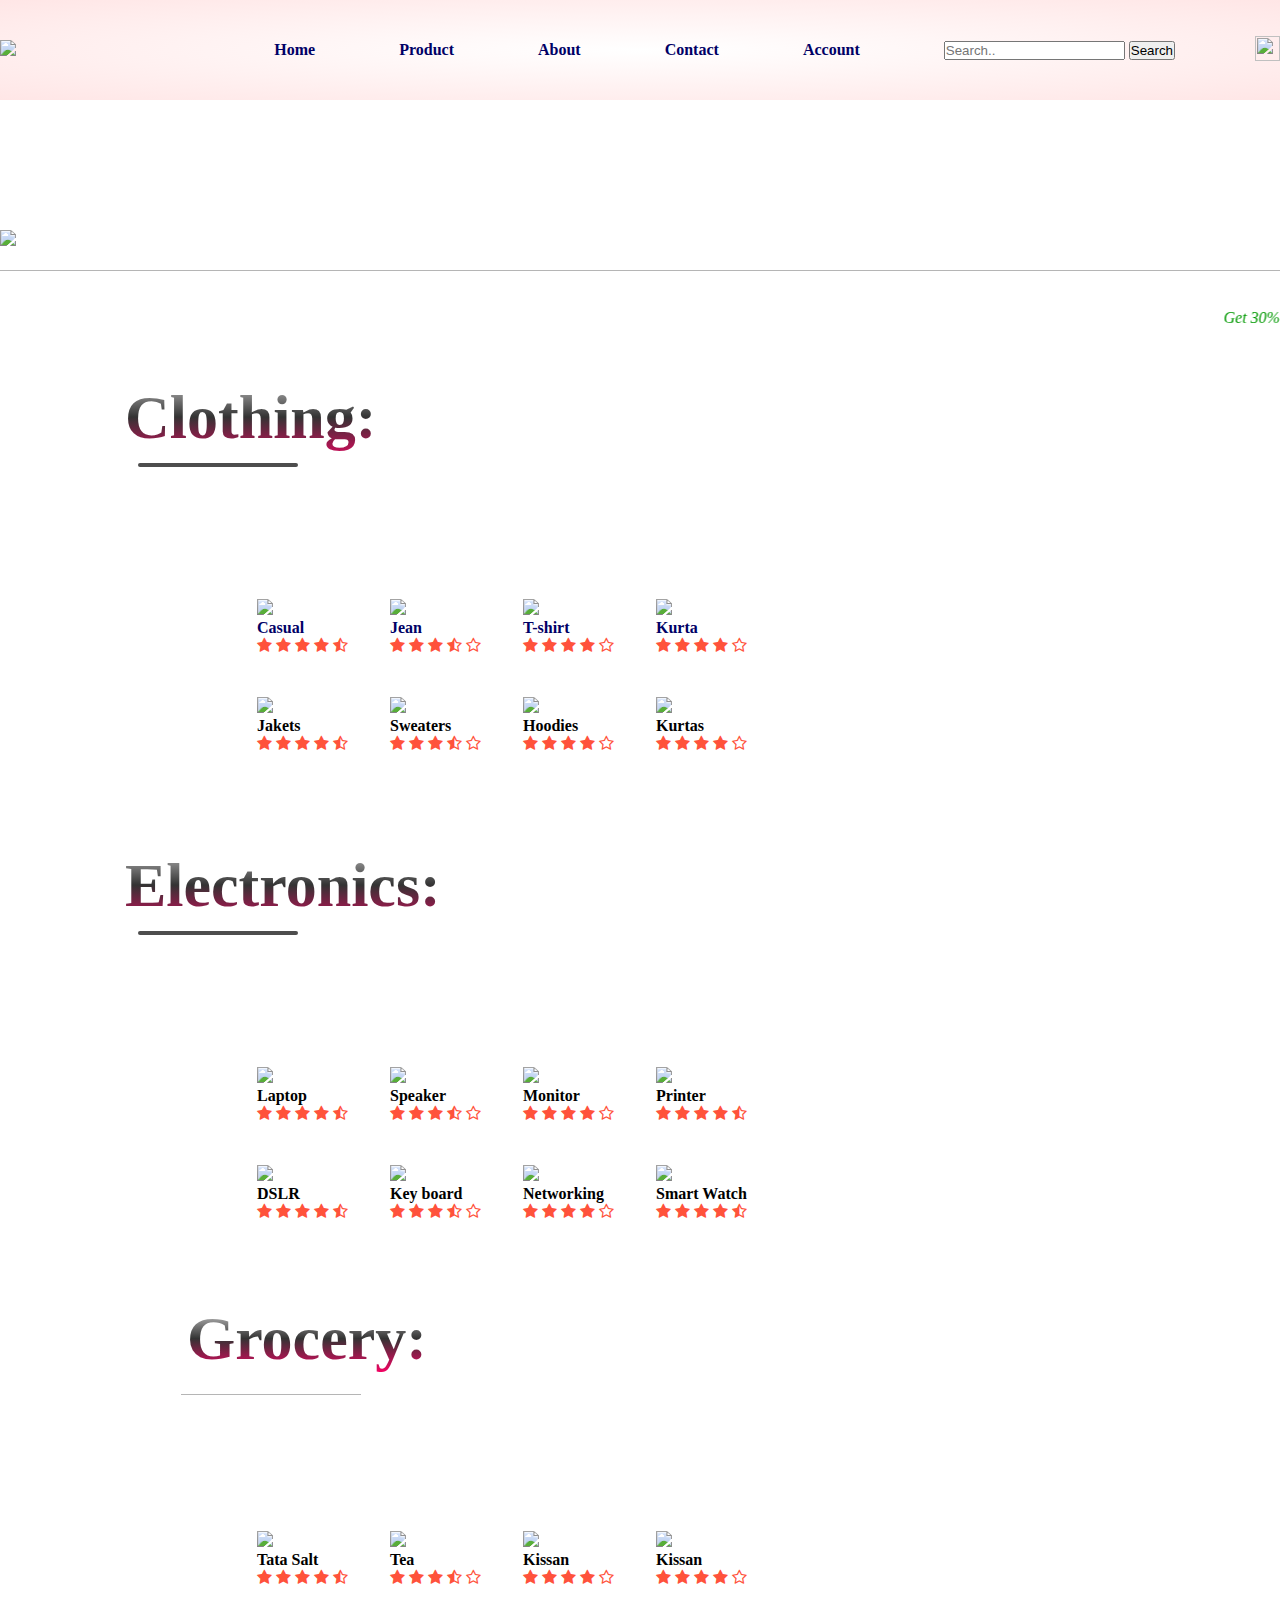
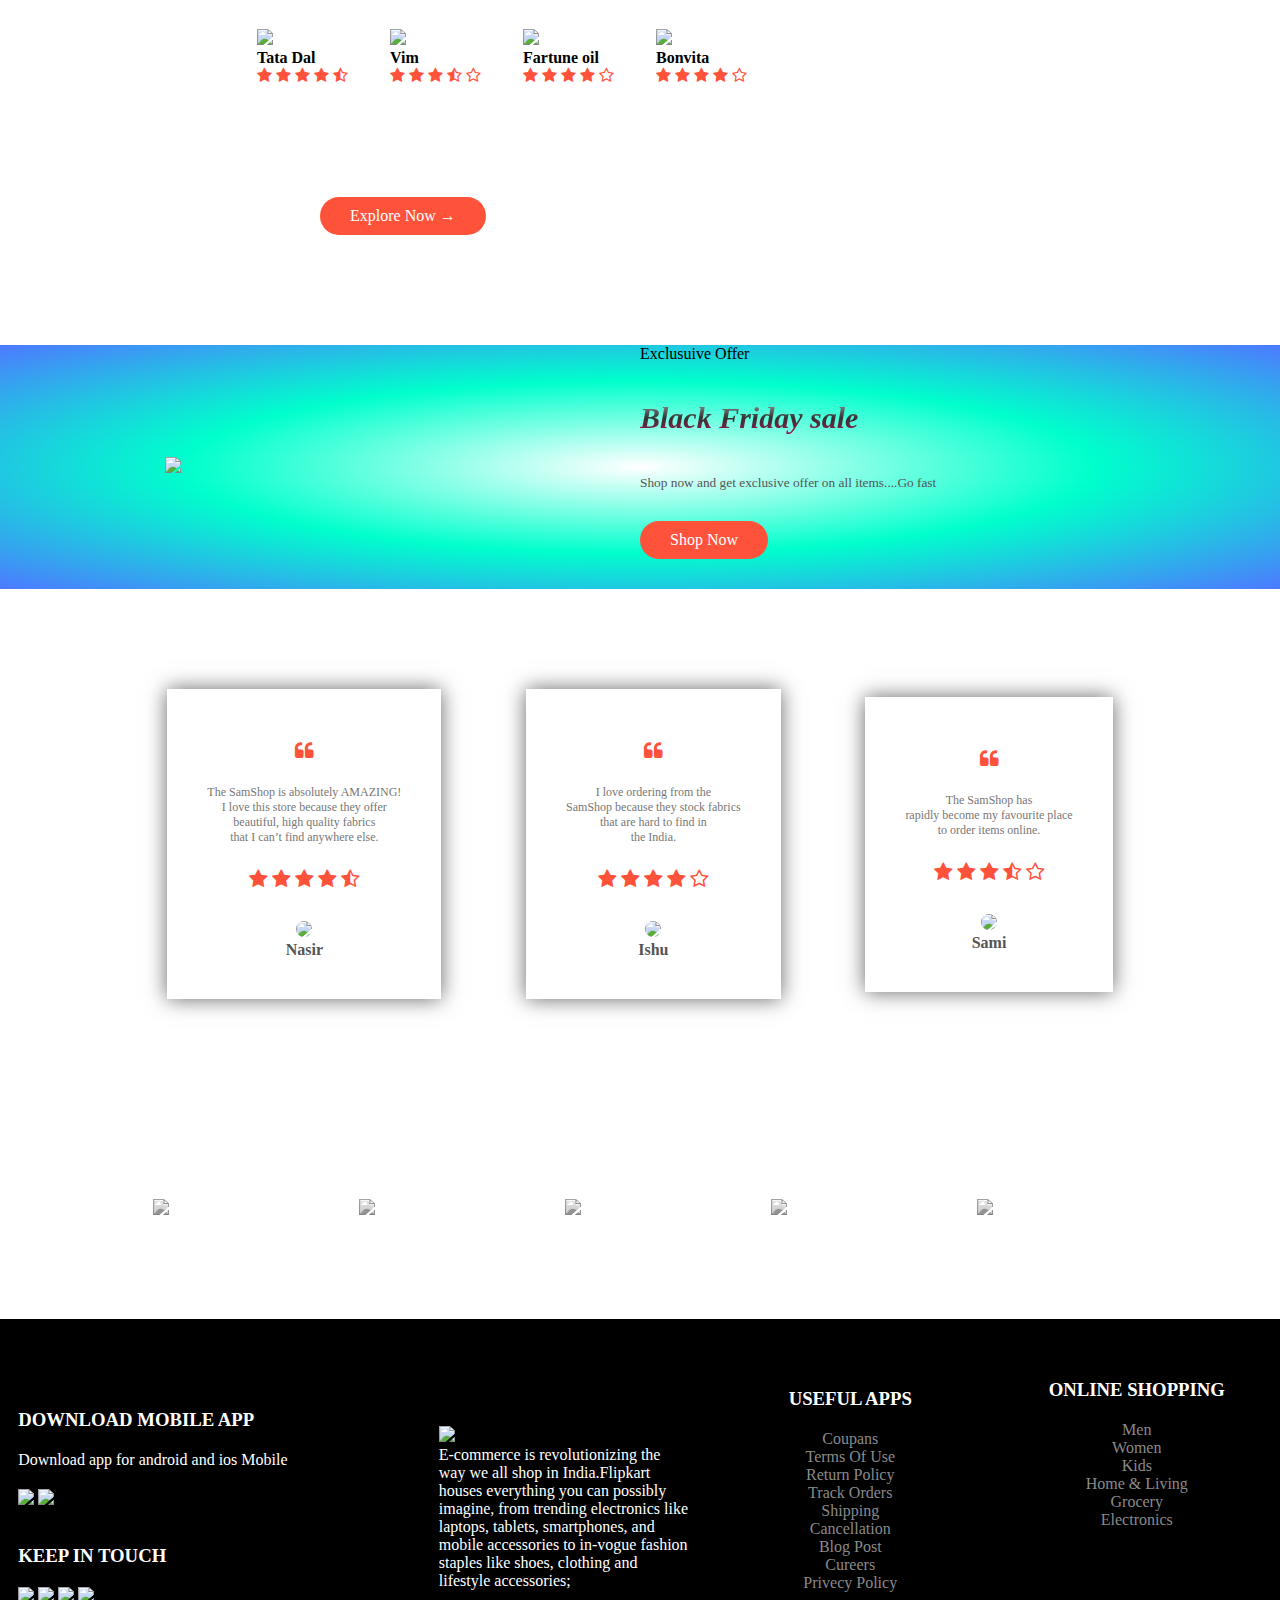
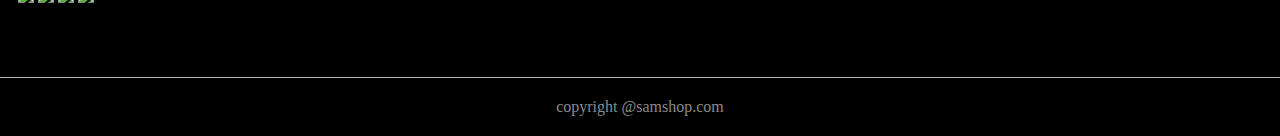
==== 3_Implementation/src/index.html @ ead9d4dc "all at once as project done on local system" ====
<!DOCTYPE html>
<html>
<head>
	<title>Home</title>
	<meta charset="utf-8">
	<meta name="viewport" content="width=device-width, initial-scale=1.0">
	
	<link rel="stylesheet" type="text/css" href="style.css">
	<link rel="preconnect" href="https://fonts.googleapis.com">
	<link rel="preconnect" href="https://fonts.gstatic.com" crossorigin>
	<link href="https://fonts.googleapis.com/css2?family=Poppins:wght@100&display=swap" rel="stylesheet">
	<link rel="stylesheet" href="https://maxcdn.bootstrapcdn.com/font-awesome/4.6.3/css/font-awesome.min.css">

	
</head>
<body>
	
	

<div class="header">
			<div class="container">
				<div class="navbar">
					<div class="logo">
						<img src="Image/logo2.png" width="125px">
					</div>
					<nav>
						<ul id="MenuItems" >
							<li><a href="index.html"><b>Home</b></a></li>
							<li><a href="Product.html"><b>Product</b></a></li>
							<li><a href="About.html"><b>About</b></a></li>
							<li><a href="Contact.html"><b>Contact</b></a></li>
							<li><a href="Account.html"><b>Account</b></a></li>
							<li><input type="search" placeholder="Search..">&nbsp<input type="submit" value="Search" ></li>
							
						</ul>
					</nav>
					<a href="cart.html"><img src="Image/cart.png" width="25px" height="25px"></a>
					<img src="Image/menu.png" class="menu-icon" onclick="menuToggle()">
				</div>
			</div>
</div>

	<!-- slid start-->
	<div class = "slid">
		<img src="Image/Myntra.jpg">
	</div>

<!-- slid end-->
                     
<hr></hr>
<!-- Products Start-->
<br>
<marquee direction="left"><font color="#009900" ><i>Get 30% off on all items since 30 december.&nbsp &nbsp &nbsp 10% cashback on any electronics items.</i></font></marquee>
<br><br><br>
<div class="small-container">
	
	<div class="title">
		<h1 > <font face="Brush Script MT" color="#e63900">Clothing:</font></h1>
	</div>
	
	<div class = "marquee">
		
			<table>
				<tr>
					<div class = "new">
						<td><a href="Product.html"><img src="Image/Casual.jpg"><h4>Casual</h4>
							<div class="rating">
								<i class="fa fa-star"></i>
								<i class="fa fa-star"></i>
								<i class="fa fa-star"></i>
								<i class="fa fa-star"></i>
								<i class="fa fa-star-half-o"></i>
							</div>
						</td>
					</div>
					<div class = "new">
						<td><a href="Product.html"><img src="Image/Jeans.jpg"><h4>Jean</h4>
							<div class="rating">
								<i class="fa fa-star"></i>
								<i class="fa fa-star"></i>
								<i class="fa fa-star"></i>
								<i class="fa fa-star-half-o"></i>
								<i class="fa fa-star-o"></i>
							</div>
						</td>
					</div>
					<div class = "new">
						<td><a href="Product.html"><img src="Image/T-shirt.jpg"><h4>T-shirt</h4>
							<div class="rating">
								<i class="fa fa-star"></i>
								<i class="fa fa-star"></i>
								<i class="fa fa-star"></i>
								<i class="fa fa-star"></i>
								<i class="fa fa-star-o"></i>
							</div>
						</td>
					</div>
					<div class = "new">
						<td><a href="Product.html"><img src="Image/Kurta.jpg"><h4>Kurta</h4>
							<div class="rating">
								<i class="fa fa-star"></i>
								<i class="fa fa-star"></i>
								<i class="fa fa-star"></i>
								<i class="fa fa-star"></i>
								<i class="fa fa-star-o"></i>
							</div>
						</td>
					</div>	
					
				</tr>
				<tr>
					<div class = "new">
						<td><img src="Image/Jakets.jpg"><h4>Jakets</h4>
							<div class="rating">
								<i class="fa fa-star"></i>
								<i class="fa fa-star"></i>
								<i class="fa fa-star"></i>
								<i class="fa fa-star"></i>
								<i class="fa fa-star-half-o"></i>
							</div>
						</td>
					</div>
					<div class = "new">
						<td><img src="Image/Sweaters.jpg"><h4>Sweaters</h4>
							<div class="rating">
								<i class="fa fa-star"></i>
								<i class="fa fa-star"></i>
								<i class="fa fa-star"></i>
								<i class="fa fa-star-half-o"></i>
								<i class="fa fa-star-o"></i>
							</div>
						</td>
					</div>
					<div class = "new">
						<td><img src="Image/Hoodies.jpg"><h4>Hoodies</h4>
							<div class="rating">
								<i class="fa fa-star"></i>
								<i class="fa fa-star"></i>
								<i class="fa fa-star"></i>
								<i class="fa fa-star"></i>
								<i class="fa fa-star-o"></i>
							</div>
						</td>
					</div>
					<div class = "new">
						<td><img src="Image/Kurtas.jpg"><h4>Kurtas</h4>
							<div class="rating">
								<i class="fa fa-star"></i>
								<i class="fa fa-star"></i>
								<i class="fa fa-star"></i>
								<i class="fa fa-star"></i>
								<i class="fa fa-star-o"></i>
							</div>
						</td>
					</div>	
					
				</tr>
			</table>
			
		</marquee>
	</div>

	<div class="title">
		<h1> <font face="Brush Script MT" color="#e63900"> Electronics:</font></h1>
	</div>
	<div class = "marquee">
		
			<table>
				<tr>
					<div class = "new">
						<td><img src="Image/Laptop.jpg"><h4>Laptop</h4>
							<div class="rating">
								<i class="fa fa-star"></i>
								<i class="fa fa-star"></i>
								<i class="fa fa-star"></i>
								<i class="fa fa-star"></i>
								<i class="fa fa-star-half-o"></i>
							</div>
						</td>
					</div>
					<div class = "new">
						<td><img src="Image/Speaker.jpg"><h4>Speaker</h4>
							<div class="rating">
								<i class="fa fa-star"></i>
								<i class="fa fa-star"></i>
								<i class="fa fa-star"></i>
								<i class="fa fa-star-half-o"></i>
								<i class="fa fa-star-o"></i>
							</div>
						</td>
					</div>
					<div class = "new">
						<td><img src="Image/Monitor.jpg"><h4>Monitor</h4>
							<div class="rating">
								<i class="fa fa-star"></i>
								<i class="fa fa-star"></i>
								<i class="fa fa-star"></i>
								<i class="fa fa-star"></i>
								<i class="fa fa-star-o"></i>
							</div>
						</td>
					</div>	
					<div class = "new">
						<td><img src="Image/Printer.jpg"><h4>Printer</h4>
							<div class="rating">
								<i class="fa fa-star"></i>
								<i class="fa fa-star"></i>
								<i class="fa fa-star"></i>
								<i class="fa fa-star"></i>
								<i class="fa fa-star-half-o"></i>
							</div>
						</td>
					</div>
				</tr>
				
				<tr>
					<div class = "new">
						<td><img src="Image/DSLR.jpg"><h4>DSLR</h4>
							<div class="rating">
								<i class="fa fa-star"></i>
								<i class="fa fa-star"></i>
								<i class="fa fa-star"></i>
								<i class="fa fa-star"></i>
								<i class="fa fa-star-half-o"></i>
							</div>
						</td>
					</div>
					<div class = "new">
						<td><img src="Image/Key board.jpg"><h4>Key board</h4>
							<div class="rating">
								<i class="fa fa-star"></i>
								<i class="fa fa-star"></i>
								<i class="fa fa-star"></i>
								<i class="fa fa-star-half-o"></i>
								<i class="fa fa-star-o"></i>
							</div>
						</td>
					</div>
					<div class = "new">
						<td><img src="Image/Networking.jpg"><h4>Networking</h4>
							<div class="rating">
								<i class="fa fa-star"></i>
								<i class="fa fa-star"></i>
								<i class="fa fa-star"></i>
								<i class="fa fa-star"></i>
								<i class="fa fa-star-o"></i>
							</div>
						</td>
					</div>	
					<div class = "new">
						<td><img src="Image/Smart Watch.jpg"><h4>Smart Watch</h4>
							<div class="rating">
								<i class="fa fa-star"></i>
								<i class="fa fa-star"></i>
								<i class="fa fa-star"></i>
								<i class="fa fa-star"></i>
								<i class="fa fa-star-half-o"></i>
							</div>
						</td>
					</div>
				</tr>
			</table>
		</marquee>
	</div>

	<h1> <font face="Brush Script MT" color="#e63900">&nbsp&nbsp&nbsp  Grocery:</font></h1>
	<div class="line">
		<hr></hr>
	</div>
	<div class = "marquee">
		<table>
				<tr>
					<div class = "new">
						<td><img src="Image/Tata.jpg"><h4>Tata Salt</h4>
							<div class="rating">
								<i class="fa fa-star"></i>
								<i class="fa fa-star"></i>
								<i class="fa fa-star"></i>
								<i class="fa fa-star"></i>
								<i class="fa fa-star-half-o"></i>
							</div>
						</td>
					</div>
					<div class = "new">
						<td><img src="Image/Tea.jpg"><h4>Tea</h4>
							<div class="rating">
								<i class="fa fa-star"></i>
								<i class="fa fa-star"></i>
								<i class="fa fa-star"></i>
								<i class="fa fa-star-half-o"></i>
								<i class="fa fa-star-o"></i>
							</div>
						</td>
					</div>
					<div class = "new">
						<td><img src="Image/Kissan.jpg"><h4>Kissan</h4>
							<div class="rating">
								<i class="fa fa-star"></i>
								<i class="fa fa-star"></i>
								<i class="fa fa-star"></i>
								<i class="fa fa-star"></i>
								<i class="fa fa-star-o"></i>
							</div>
						</td>
					</div>
					<div class = "new">
						<td><img src="Image/Surf.jpg"><h4>Kissan</h4>
							<div class="rating">
								<i class="fa fa-star"></i>
								<i class="fa fa-star"></i>
								<i class="fa fa-star"></i>
								<i class="fa fa-star"></i>
								<i class="fa fa-star-o"></i>
							</div>
						</td>
					</div>	
					
				</tr>
				
				<tr>
					<div class = "new">
						<td><img src="Image/Tata Dal.jpg"><h4>Tata Dal</h4>
							<div class="rating">
								<i class="fa fa-star"></i>
								<i class="fa fa-star"></i>
								<i class="fa fa-star"></i>
								<i class="fa fa-star"></i>
								<i class="fa fa-star-half-o"></i>
							</div>
						</td>
					</div>
					<div class = "new">
						<td><img src="Image/Vim.jpg"><h4>Vim</h4>
							<div class="rating">
								<i class="fa fa-star"></i>
								<i class="fa fa-star"></i>
								<i class="fa fa-star"></i>
								<i class="fa fa-star-half-o"></i>
								<i class="fa fa-star-o"></i>
							</div>
						</td>
					</div>
					<div class = "new">
						<td><img src="Image/Fartune oil.jpg"><h4>Fartune oil</h4>
							<div class="rating">
								<i class="fa fa-star"></i>
								<i class="fa fa-star"></i>
								<i class="fa fa-star"></i>
								<i class="fa fa-star"></i>
								<i class="fa fa-star-o"></i>
							</div>
						</td>
					</div>
					<div class = "new">
						<td><img src="Image/Bonvita.jpg"><h4>Bonvita</h4>
							<div class="rating">
								<i class="fa fa-star"></i>
								<i class="fa fa-star"></i>
								<i class="fa fa-star"></i>
								<i class="fa fa-star"></i>
								<i class="fa fa-star-o"></i>
							</div>
						</td>
					</div>	
					
				</tr>
		</table>
		
	</div>	
</div>	

<div class="row">
	<div class="col-2">
		<a href="#" class="btn">Explore Now &#8594</a>
	</div>
	
</div>
<!-- Products End-->

<!-- Offer Start-->
<div class="offer">
	<div class="small-container">
		<div class="row">
			<div class="col-2">
				<img src="Image/exclusive.jpg" class="img_offer">
			</div>
			<div class="col-2">
				<p>Exclusuive Offer</p>
				<h1>Black Friday sale</h1>
				<small>Shop now and get exclusive offer on all items....Go fast
				</small><br>
				<a href="#" class="btn">Shop Now</a>
			</div>
			
		</div>
		
	</div>
	
</div>
<!-- Offer End-->

<!-- Testimonial Start-->
<div class="testimonial">
	<div class="small-container">
		<div class="row">
			<div class="col-3">
				<i class="fa fa-quote-left"></i>
				<p>The SamShop is absolutely AMAZING!<br> I love this store because they offer<br> beautiful, high quality fabrics <br>that I can’t find anywhere else.</p>
				<div class="rating">
					<i class="fa fa-star"></i>
					<i class="fa fa-star"></i>
					<i class="fa fa-star"></i>
					<i class="fa fa-star"></i>
					<i class="fa fa-star-half-o"></i>
				</div>
				<img src="Image/user-1.jpg">
				<h3>Nasir</h3>
			</div>	
			<div class="col-3">
				<i class="fa fa-quote-left"></i>
				<p>I love ordering from the <br>SamShop because they stock fabrics<br> that are hard to find in <br>the India.</p>
				<div class="rating">
					<i class="fa fa-star"></i>
					<i class="fa fa-star"></i>
					<i class="fa fa-star"></i>
					<i class="fa fa-star"></i>
					<i class="fa fa-star-o"></i>
				</div>
				<img src="Image/user-2.jpg">
				<h3>Ishu </h3>
			</div>	<div class="col-3">
				<i class="fa fa-quote-left"></i>
				<p>The SamShop has <br>rapidly become my favourite place<br> to order items online.<br></p>
				<div class="rating">
					<i class="fa fa-star"></i>
					<i class="fa fa-star"></i>
					<i class="fa fa-star"></i>
					<i class="fa fa-star-half-o"></i>
					<i class="fa fa-star-o"></i>
				</div>
				<img src="Image/user-3.jpg">
				<h3>Sami</h3>
			</div>	

		</div>
		
	</div>
	
</div>
<!-- Testimonial End-->
<!-- Brands Start-->

<div class="brands">
	<div class="small-container">
		<div class="row">
			<div class="col-5">
				<img src="Image/Amazon.jpg">
			</div>
			<div class="col-5">
				<img src="Image/google1.png">
			</div>
			<div class="col-5">
				<img src="Image/f_logo.png">
			</div>
			<div class="col-5">
				<img src="Image/img.png">
			</div>
			<div class="col-5">
				<img src="Image/logo-godrej.png">
			</div>
			
		</div>
		
	</div>
	
</div>

<!-- Brands End-->




<!-- footer start-->

<div class="footer">
	<div class="container">
		<div class="row">
			
			
			<div class="footer-col-1">
				<h3>DOWNLOAD MOBILE APP</h3>
				<p>Download app for android and ios Mobile</p>
				<div class="app-logo">
					<img src="Image/play-store.png">
					<img src="Image/app-store.png">
				</div>
				<br><br>
				<h3>KEEP IN TOUCH</h3>
				<div class="social">
					<img src="Image/a.png">
					<img src="Image/b.png">
					<img src="Image/c.png">
					<img src="Image/d.png">
				</div>
			</div>

			<div class="footer-col-2">
				<img src="Image/Sonu1.png">
				<p>E-commerce is revolutionizing the way we all shop in India.Flipkart houses everything you can possibly imagine, from trending electronics like laptops, tablets, smartphones, and mobile accessories to in-vogue fashion staples like shoes, clothing and lifestyle accessories;</p>
			</div>

			<div class="footer-col-3">
				<h3>USEFUL APPS</h3>
				<ul>
					<li>Coupans</li>
					<li>Terms Of Use</li>
					<li>Return Policy</li>
					<li>Track Orders</li>
					<li>Shipping</li>
					<li>Cancellation</li>
					<li>Blog Post</li>
					<li>Cureers</li>
					<li>Privecy Policy</li>
					<li>&nbsp</li>
					<li>&nbsp</li>
				</ul>
			</div>
			
			<div class="footer-col-4">
				<h3>ONLINE SHOPPING</h3>
				<ul>
					<li>Men</li>
					<li>Women</li>
					<li>Kids</li>
					<li>Home & Living</li>
					<li>Grocery</li>
					<li>Electronics</li>
					<li>&nbsp</li>
					<li>&nbsp</li>
					<li>&nbsp</li>
					<li>&nbsp</li>
					<li>&nbsp</li>
					<li>&nbsp</li>

				</ul>
			</div>
		</div>
		<hr>
		<div class="copyright">
			copyright @samshop.com
		</div>
		
	</div>
	
</div>
<!-- footer end-->

	<div>
		<script>
				var MenuItems = document.getElementById("MenuItems");
				MenuItems.style.maxHeight = "0px";
				function menuToggle() {
					 if (MenuItems.style.maxHeight=="0px") {
					 	MenuItems.style.maxHeight="200px";
					 }
					 else{
					 	MenuItems.style.maxHeight="0px";
					 }
				}
			</script>
	</div>

</body>
</html>
---- 3_Implementation/src/style.css ----
*{
	margin: 0px;
	padding: 0px;
	box-sizing: border-box;

}
.slid{
	margin-top: 130px;
	width: auto;
	position: relative;
}
.body{

	background-color: radial-gradient(#fff, #00ffcc);
}
.navbar{
	align-items: center;
	display: flex;
	padding: px;
	background: radial-gradient(#fff,#ffe6e6);	
	height: 100px;
	
}
.header .row{
	margin-top: 50px;

}
nav{
	flex: 1;
	text-align: right;
	color: #000066;
}
nav ul{
	display: inline-block;
	list-style: none;
}
nav ul li{
	display: inline-block;
	margin-right: 80px;

}
a{
	text-decoration: none;
	color:#000066;
}
.logo{

	cursor: pointer;
}
.logo img{
	width: 200px;
}
.container{
	max-width: 1300px;
	margin: auto;


}
.row{
	display: flex;
	align-items: center;
	flex-wrap: wrap;
	justify-content: space-around;
}
.row .col-2{
	flex-basis: 50%;
	min-width: 300px;
}
.row .col-2 h1{
	font-size: 30px;
	font-style: italic;
	line-height: 60px;
	margin: 25px 0;
}
.col-3 img{
	width: 100%;
	}
.btn{
	display: inline-block;
	background: #ff523b;
	color: #fff;
	padding: 10px 30px;
	transition: background 0.5s;
	margin: 30px 0;
	border-radius: 30px;
}
.btn:hover{
	background: #00b33c;
}
.marquee{
	margin: 100px;

}
td{
	padding: 20px;
	}
td:hover{
	opacity: 0.5;
}
h1 {
  font-size: 62px;
  background: -webkit-linear-gradient(#eee, #333,#ff0066);
  -webkit-background-clip: text;
  -webkit-text-fill-color: transparent;
}
.col-4 p{
	font-size: 14px;
}
.rating .fa{
	color: #ff523b;
}
.col-4:hover{
	transform: translateY(-5px);
}

.small-container{
	max-width: 1080px;
	margin: auto;
	padding-left: 25px;
	padding-right: 25px;

}
.marquee{
	flex-basis: 25%;
	min-width: 250px;
	padding: 10px;
	margin-bottom: 50px;
	cursor: pointer;
}
.marquee img{
	width: 100%;
}
.title{
	text-align: left;
	margin: 0 auto 80px;
	position: relative;
	line-height: 100px;
	color: #000066;
}
.title::after{
	content: '';
	position: absolute;
	background: #4d4d4d;
	height: 4px;
	width: 160px;
	border-radius: 5px;
	left: 9%;
	bottom: 0;
	transform: translateX(-50%);
}


.line{
	color: red;
	width: 180px;
	height: 5px;
	margin: 20px;
	transform: translateX(20%);
}

}
h4{
	color: #555;
	font-weight: normal;
}
.col-4 p{
	font-size: 14px;
}
.rating .fa{
	color: #ff523b;
}
.col-4{
	flex-basis: 25%;
	min-width: 250px;
	padding: 20px;
	margin-bottom: 50px;
	box-shadow: 0 0 3px 0px;
	
}
.col-4 img{
	width:200px ;
	height: 330px;
	}
.new{
	width: 30%;
}
.new:hover{
	transform: translateY(-3px);
}

/* --offer css start-- */
.offer{
	background: radial-gradient(#fff, #00ffcc,#4d79ff);
	margin-top: 80px;
	padding-right: 30px 0;
}
.col-2 .img_offer{
	padding: 40px;
}
small{
	color: #555;
}

.col-2 img{
	width: 100%;
	padding-right: 25px;
}
/* --offer css end-- */

/* --Testimonial css start-- */
.testimonial{
	padding: 100px;
}
.testimonial .col-3{
	text-align: center;
	padding: 40px 40px;
	cursor: pointer;
	box-shadow: 0 0 20px 0px rgba(0,0,0,0.6);
}

.testimonial .col-3 img{
	width: 70px;
	border-radius: 50%;
	margin-top: 20px;
}
.testimonial .col-3:hover{
	transform: translateY(-10px);
}
.testimonial .col-3 .fa{
	font-size: 20px;
	color: #ff523b;
	margin: 12px 0;
}
.testimonial .col-3 p{
	margin: 12px 0;
	color: #777;
	font-size: 12px;
}
.testimonial .col-3 h3{
	font-weight: 600;
	color: #555;
	font-size: 16px;
}
/* --Testimonial css End-- */



/* --brands css start-- */

.brands{
	margin: 100px auto;
}
.col-5{
	width: 150px;
}

.col-5 img{
	width: 100%;
	cursor: pointer;
	filter: grayscale(100%);
}
.col-5 img:hover{
	filter: grayscale(0);
}
/* --brands css end-- */

/* --footer css start-- */

.footer{
	background: #000;
	color: #8a8a8a;
	font-size: 16px;
	padding: 60px 0px 20px;
	
}
.footer h3{
	color: #fff;
	margin-bottom: 20px;
}
.footer p{
	color: #fff;
}


.footer-col-1, .footer-col-2, .footer-col-3, .footer-col-4{
	min-width: 250px;
	margin-bottom: 20px;
}
.footer-col-1{
	flex-basis: 30%;
}
.footer-col-2{
	width: 180px;
	margin-bottom: 20px;
}
ul{
	list-style: none;
}
.app-logo{
	margin-top: 20px;
}
.app-logo img{
	width: 150px;
}

.social{
	margin-top: 15px;
}
.social img{
	width: 30px;
}

.footer-col-3, .footer-col-4{
	flex-basis: 12%;
	text-align: center;
}
.copyright{
	text-align: center;
}
hr{
	border: none;
	background: #b5b5b5;
	height: 1px;
	margin: 20px 0;
}
/* --footer css end-- */

.menu-icon{
	margin-left: 20px;
	width: 25px;
}	
	.row-2{
	margin: 100px auto 50px;
	justify-content: space-between;

}
select{
	border: 1px solid #ff523b;
	padding: 5px;
}
select:focus{
	outline: none;
}

.page-btn{
	margin: 0 auto 80px;
}
.page-btn span{
	display: inline-block;
	border: 1px solid #ff523b;
	width: 40px;
	height: 40px;
	margin-left: 10px;
	text-align: center;
	line-height: 40px;
	cursor: pointer;
}
.page-btn span:hover{
	background: #ff523b;
	color: #fff;
}
.menu-icon{
	width: 28px;
	margin-left: 20px;
	display: none;
}

@media only screen and (max-width: 800px){

nav ul{
	position: absolute;
	top: 70px;
	left: 0;
	background: #333;
	width: 100%;
	transition: max-height 0.5s;
	overflow: hidden;
}
nav ul li{

		display: block;
		margin-right: 50px;
		margin-top: 10px;
		margin-bottom: 10px;
}
nav ul li a{
	color: #fff;
}
.menu-icon{
display: block;
cursor: pointer;
}

}
@media only screen and (max-width: 600px){
	
	.row{
		text-align: center;
	}

	.col-1, .col-2, .col-3, .col-4{
		flex-basis: 100%;
	}
	.cart-info p{
		display: none;
	}
}

/*product desc css start*/

.single-product{
	margin-top: 80px;
}

.single-product .col-2 img{
	padding: 0;
}
.single-product h4{
	margin: 20px 0;
	font-size: 12px;
	font-weight: bold;
}
.single-product select{
	display: block;
	padding: 5px;
	margin-top: 20px;
}
.single-product input{
	width: 50px;
	height: 30px;
	padding-left: 10px;
	font-size: 12px;
	margin-right: 10px;
	border: 1px solid #ff523b;
}
input:focus{
	outline: none;
}
.single-product .fa{
	color: #ff523b;
	margin-left: 10px;
}
.small-img-row{
	display: flex;
	justify-content: space-between;

}
.small-img-col{
	flex-basis: 25%;
	cursor: pointer;
}

/*account-page css start*/
.account-page{
	padding: 50px 0;
	background: radial-gradient(#fff, #fafafa);
}
.form-container{
	width: 300px;
	height: 400px;
	background: #fff;
	position: relative;
	text-align: center;
	padding: 20px 0;
	margin: auto;
	box-shadow: 0 0 30px 0px rgba(0,0,0,0.5);
	overflow: hidden;
	border-radius: 20px;
}
.form-container span{
	font-weight: bold;
	color: #555;
	padding: 0 10px;
	cursor: pointer;
	width: 100px;
	display: inline-block;
}
.form-container form{
	max-width: 300px;
	padding: 0 20px;
	position: absolute;
	top: 130px;
	transition: transform 1s;
}
 
form input{
	width: 100%;
	height: 30px;
	margin: 10 0px;
	padding: 0 10px;
	border: 1px solid #ccc;
	margin: 3px;
}
form .btn{
	width: 100%;
	border: none;
	cursor: pointer;
	margin: 10px 0;
	display: inline-block;
}
#LoginForm{
	left: -300px;
}
#RegForm{
	left: 0px;
}
#Indicator{
	width: 80px;
	border: none;
	background: #ff523b;
	height: 3px;
	margin-top: 10px;
	transform: translateX(160px);
	transition: transform 1s;
	margin

}
.Order{
	border: 1px solid #ff523b;
	width: 500px;
	height: 160px;
}

.Order img{
	height: 40px;
	width: 40px;
	
}
.Order a{
	margin: 0 0 15px 15px;
}
.AboutUs{
	border: 2px solid #ff523b;
	width: 700px;
	height: 400px;
	position: relative;
	margin-left: 300px;
	padding: 20px;
	padding-top: 30px;
	background-color: rgba(0, 0, 0, 0.15);
}
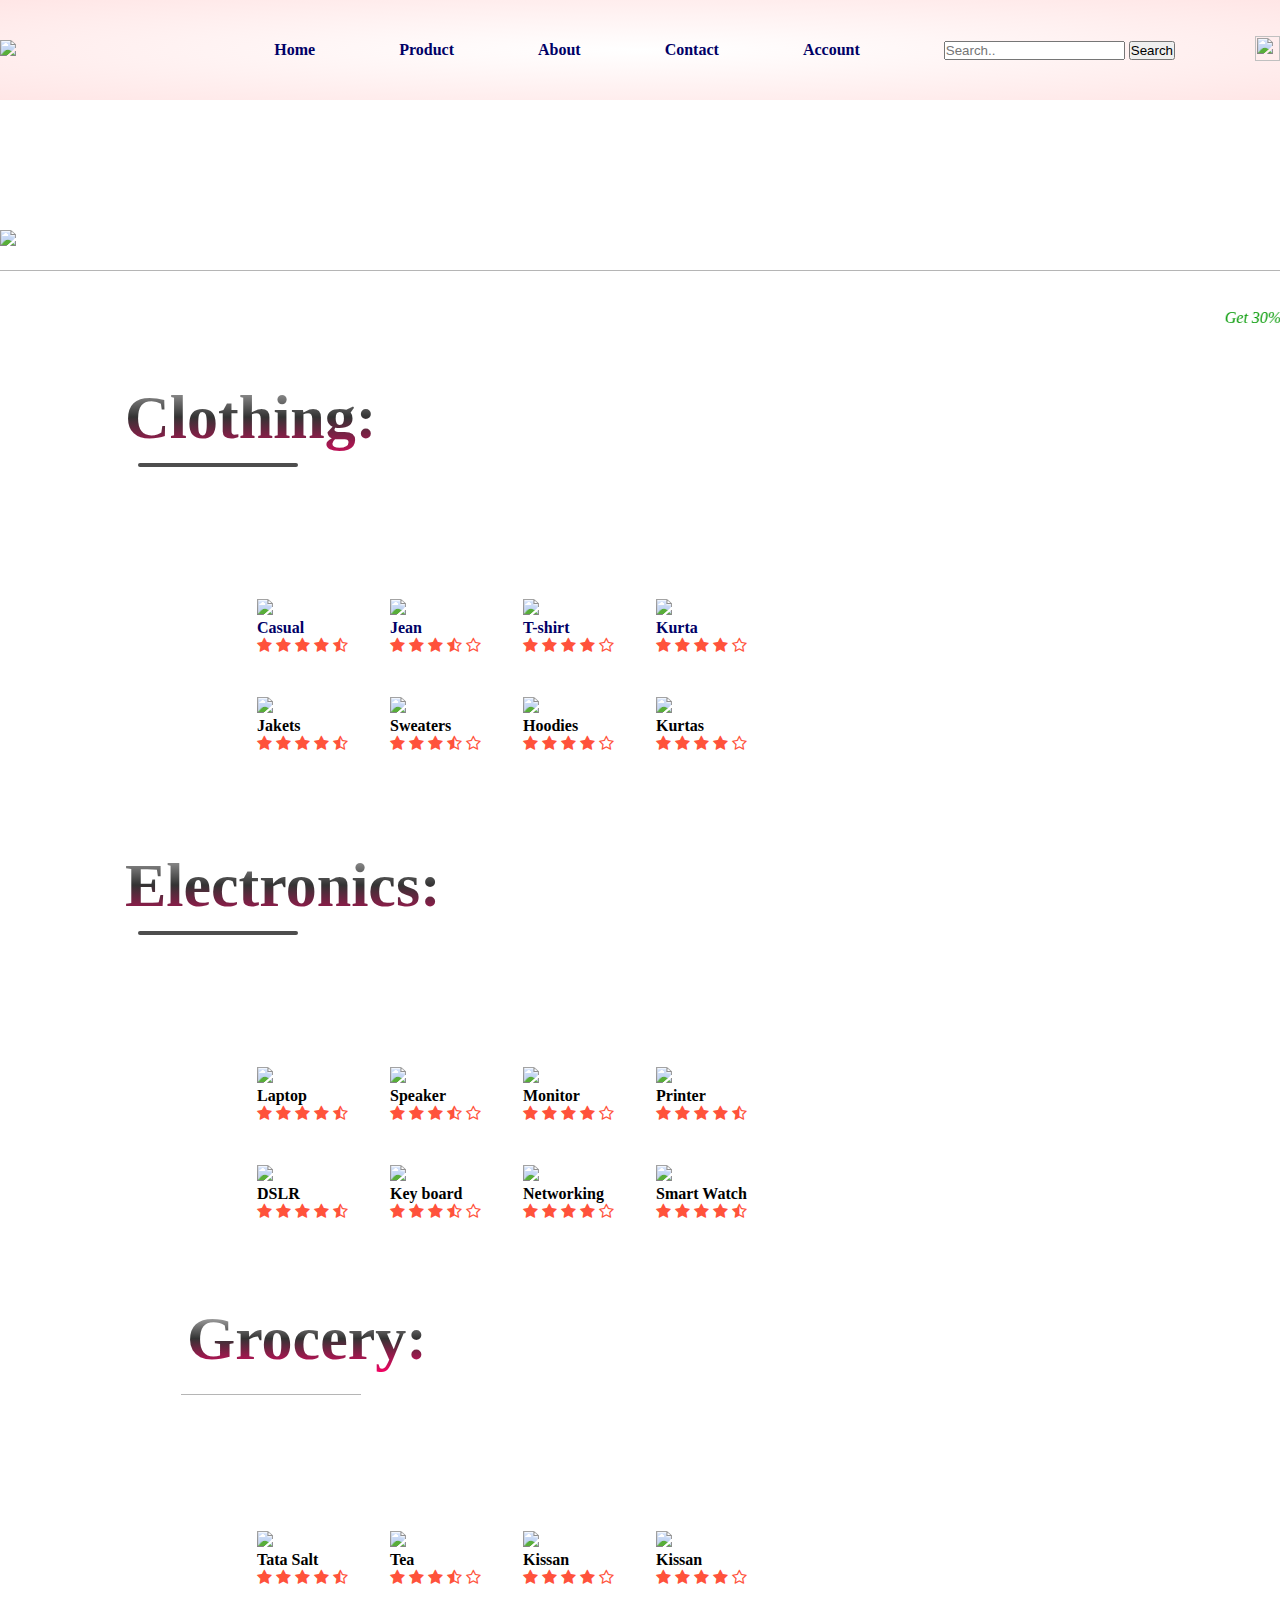
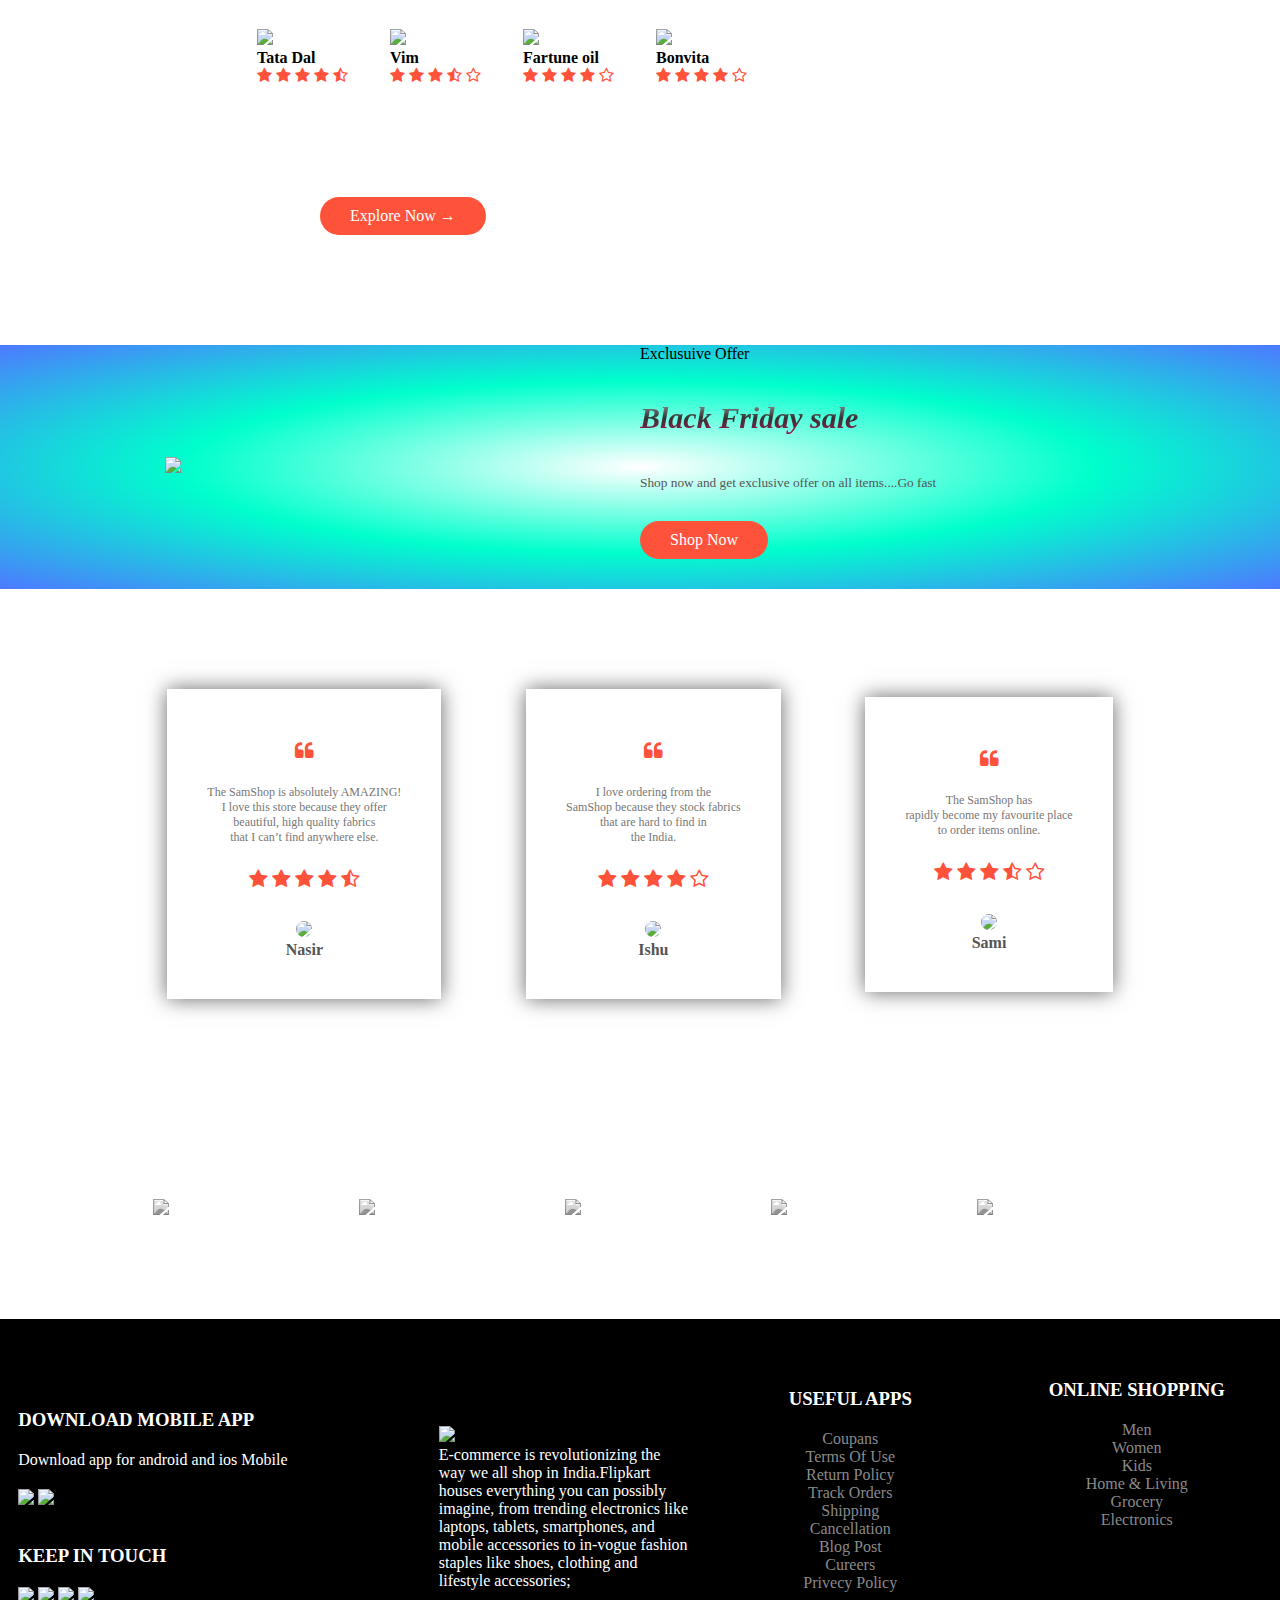
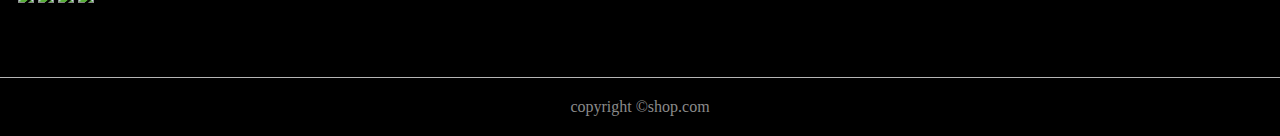
==== commit 6a59f100: "Update index.html" ====
--- a/3_Implementation/src/index.html
+++ b/3_Implementation/src/index.html
@@ -547,7 +547,7 @@
 		</div>
 		<hr>
 		<div class="copyright">
-			copyright @samshop.com
+			copyright &copy;shop.com
 		</div>
 		
 	</div>
